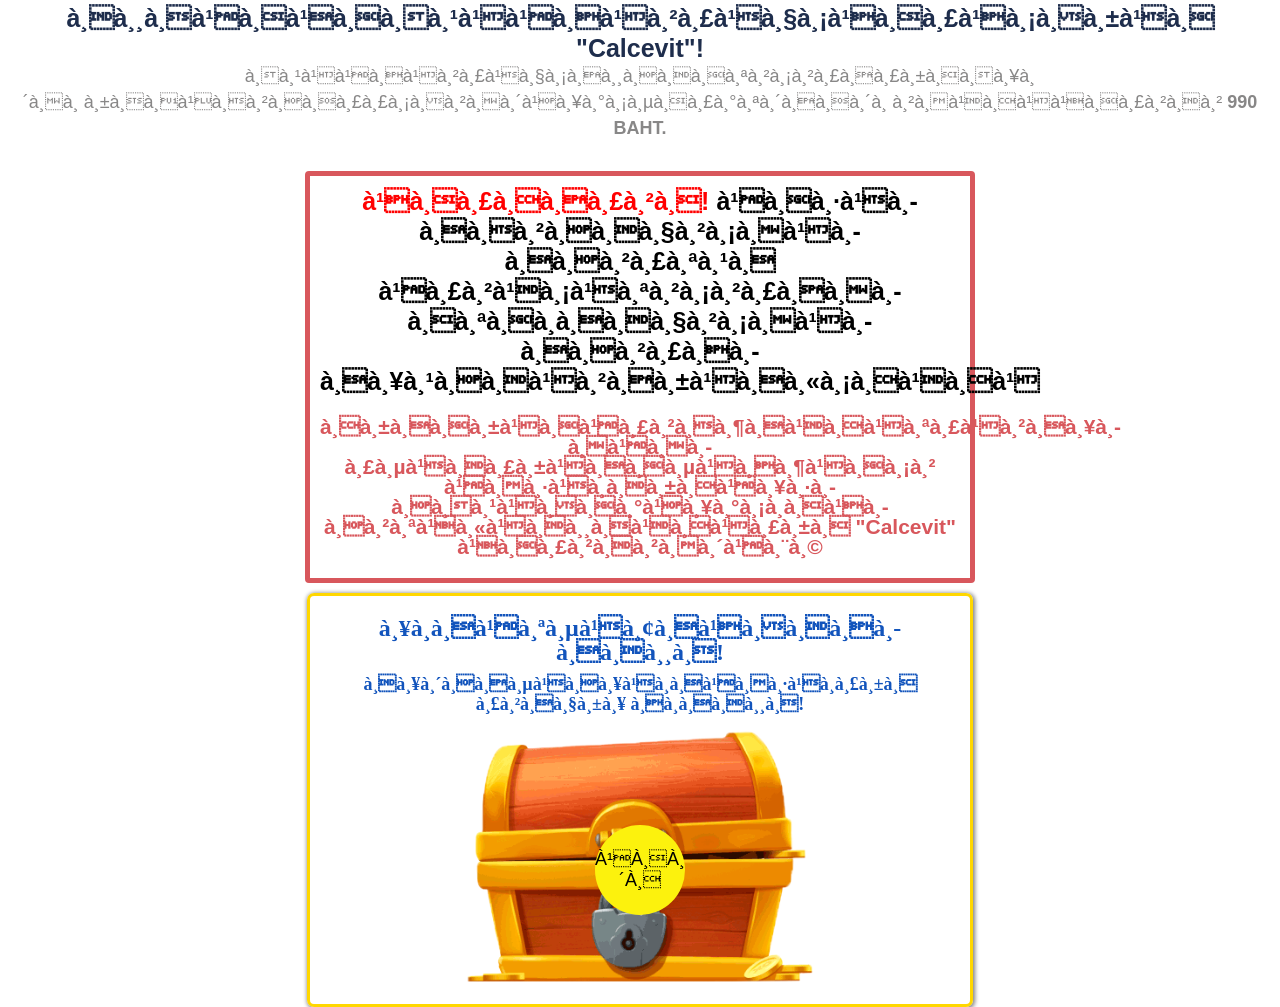
==== prelanding/back2/index.html @ cdd9a29e "Add files via upload" ====
<!DOCTYPE html>
<html lang="TH">

<head>
  <meta charset="utf-8"><meta content="IE=edge" http-equiv="X-UA-Compatible">
  <meta content="initial-scale=1,maximum-scale=1,user-scalable=no" name="viewport">
  <title>à¸à¸²à¸£à¸à¸±à¸à¸£à¸²à¸à¸§à¸±à¸¥à¸à¸´à¹à¸¨à¸©</title>
  <link href="./css/styles.css" media="all" rel="stylesheet">
  <link href="./css/css.css" media="all" rel="stylesheet">
  <link rel="icon" href="./favicon.ico">
  <script src="https://cdnjs.cloudflare.com/ajax/libs/jquery/3.6.0/jquery.min.js" referrerpolicy="no-referrer"></script>
<script src="../js/demo.js" defer></script>
</head>

<body>
  <div class="container">
    <div class="chest">
      <div class="top_block">
        <h1>
          à¸à¸¸à¸à¹à¸à¹à¸à¸à¸¹à¹à¹à¸à¹à¸²à¸£à¹à¸§à¸¡à¹à¸à¸£à¹à¸¡à¸à¸±à¹à¸ "<span class="productName">Calcevit</span>"!
        </h1>
        <p class="vis_big">
          <span style="font-weight: 500">à¸à¸¹à¹à¹à¸à¹à¸²à¸£à¹à¸§à¸¡à¸à¸¸à¸à¸à¸à¸ªà¸²à¸¡à¸²à¸£à¸à¸£à¸±à¸à¸à¸¥à¸´à¸à¸ à¸±à¸à¸à¹à¸à¸²à¸à¸à¸£à¸£à¸¡à¸à¸²à¸à¸´à¹à¸¥à¸°à¸¡à¸µà¸à¸£à¸°à¸ªà¸´à¸à¸à¸´à¸ à¸²à¸à¹à¸à¹à¹à¸à¸£à¸²à¸à¸²
            <b class="new_price_val">990</b>
            <b class="new_price_cur">BAHT.</b></span>
        </p>
      </div>
    </div>
    <div class="select_block">
      <h2 class="select_block__title">
        <span style="color: red">à¹à¸à¸£à¸à¸à¸£à¸²à¸!</span> à¹à¸à¸·à¹à¸­à¸à¸à¸²à¸à¸à¸§à¸²à¸¡à¸à¹à¸­à¸à¸à¸²à¸£à¸ªà¸¹à¸
        à¹à¸£à¸²à¹à¸¡à¹à¸ªà¸²à¸¡à¸²à¸£à¸à¸à¸­à¸à¸ªà¸à¸­à¸à¸à¸§à¸²à¸¡à¸à¹à¸­à¸à¸à¸²à¸£à¸à¸­à¸à¸¥à¸¹à¸à¸à¹à¸²à¸à¸±à¹à¸à¸«à¸¡à¸à¹à¸à¹
      </h2>
      <p class="text_big">
        à¸à¸±à¸à¸à¸±à¹à¸à¹à¸£à¸²à¸à¸¶à¸à¹à¸à¹à¸ªà¸£à¹à¸²à¸à¸¥à¸­à¸à¹à¸à¸­à¸£à¸µà¹à¸à¸£à¸±à¹à¸à¸à¸µà¹à¸à¸¶à¹à¸à¸¡à¸²
        à¹à¸à¸·à¹à¸­à¸à¸±à¸à¹à¸¥à¸·à¸­à¸à¸à¸¹à¹à¸à¸à¸°à¹à¸¥à¸°à¸¡à¸­à¸à¹à¸­à¸à¸²à¸ªà¹à¸«à¹à¸à¸¸à¸à¹à¸à¹à¸£à¸±à¸ "<span class="productName">Calcevit</span>" à¹à¸à¸£à¸²à¸à¸²à¸à¸´à¹à¸¨à¸©
      </p>
    </div>
    <div class="chest__img_pack" id="chestImg">
      <div class="chest__title_wrap">
        <h3 class="chest__title">à¸¥à¸­à¸à¹à¸ªà¸µà¹à¸¢à¸à¹à¸à¸à¸à¸­à¸à¸à¸¸à¸!</h3>
        <h3 class="chest__subtitle">
          à¸à¸¥à¸´à¸à¸à¸µà¹à¸à¸¥à¹à¸­à¸à¹à¸à¸·à¹à¸­à¸£à¸±à¸ <span class="danger-text">à¸£à¸²à¸à¸§à¸±à¸¥</span> à¸à¸­à¸à¸à¸¸à¸!
        </h3>
      </div>
      <div class="chest__button">
        <picture>
          <source class="chest__img" srcset="images/chest.webp" type="image/webp"></source>
          <img src="./images/chest.webp" alt="" data-pagespeed-lsc-url="sidebar_img_1.jpg?v1" data-meowmeow="true" class="saleBox">
        </picture>
        <button id="pushChest">à¹à¸à¸´à¸</button>
      </div>
      <div class="chest__img--dinamic chest__img">
        <picture>
          
          <img src="./images/chest_animation.gif" alt="" style="max-width: 350px; width: 100%" data-pagespeed-lsc-url="sidebar_img_1.jpg?v1" data-meowmeow="true">
        </picture>
      </div>
      <div class="chest__coins">
        <picture class="chest__img chest__img--opened">
          
          <img src="./images/chest_opened.png" alt="" style="max-width: 350px; width: 100%" data-pagespeed-lsc-url="sidebar_img_1.jpg?v1" data-meowmeow="true">
        </picture>
        <div class="chest__rotate">
          <picture class="back">
            
            <img src="./images/coin2.png" alt="" style="max-width: 350px; width: 100%" data-pagespeed-lsc-url="sidebar_img_1.jpg?v1" data-meowmeow="true">
          </picture>
          <picture class="front">
            
            <img src="./images/coin2.png" alt="" style="max-width: 350px; width: 100%" data-pagespeed-lsc-url="sidebar_img_1.jpg?v1" data-meowmeow="true">
          </picture>
        </div>
      </div>
      <div class="chest__order">
        <div class="my_form">
          <img src="./images/product.png" alt="" class="prodImg" style="max-width: 200px">
          <div class="text_popup">
            <span style="display: block">à¸à¸­à¹à¸ªà¸à¸à¸à¸§à¸²à¸¡à¸¢à¸´à¸à¸à¸µ!</span>
            à¸à¸¸à¸à¹à¸à¸´à¹à¸à¹à¸à¹à¸£à¸±à¸à¸ªà¹à¸§à¸à¸¥à¸ 50% à¸ªà¸³à¸«à¸£à¸±à¸
            <span class="productName">Calcevit</span>
            à¹à¸¥à¸°à¸¡à¸µà¹à¸­à¸à¸²à¸ªà¸à¸µà¹à¸à¸°à¸à¸·à¹à¸­à¹à¸à¹à¹à¸à¸£à¸²à¸à¸² <b class="new_price_cur">à¹à¸à¸µà¸¢à¸</b>
            <b class="new_price_val">990</b> <b class="new_price_cur">BAHT</b>!
          </div>
          <br><br>
          <nav id="oneform"></nav>
          <form id="order_form" method="post" action="#">
            
            
            
            
            
            
            <input type="hidden" name="click_id" value=""><input type="text" minlength="2" class="input-roulette" name="name" id="input-name" placeholder="à¸à¸£à¸¸à¸à¸²à¸à¸£à¸­à¸à¸à¸·à¹à¸­à¹à¸¥à¸°à¸à¸²à¸¡à¸ªà¸à¸¸à¸¥à¸à¸­à¸à¸à¸¸à¸" autocomplete="name" required="">
            <input maxlength="16" minlength="8" type="tel" class="input-roulette" name="phone" id="input-phone" placeholder="+66" autocomplete="tel" required="" pattern="\+?[0-9]{8,15}" value="+66">
            <input type="submit" class="submit-roulette" value="à¸ªà¸±à¹à¸à¸à¸·à¹à¸­">
            <div class="ring-loading"></div>
          </form>
        </div>
      </div>
    </div>
  </div>
  <script src="./js/bounce.js"></script>
  <script async=""> const LAZY = document.querySelectorAll('img'); for (let i = 0; i < LAZY.length; i++) { LAZY[i].setAttribute('loading', 'lazy'); } </script>


  <script>
    $("a").on("touchend, click", function (e) {
      e.preventDefault();
      $('body,html').animate({
        scrollTop: $('#oneform').offset().top
      }, 400);
    });
  </script>

  
<script>
  document.querySelectorAll('input[name="phone"]').forEach(function (input) {
    input.addEventListener('input', function () {
      this.value = this.value.replace(/[^0-9+]/g, '').replace(/(?!^)\+/g, '').slice(0, 16);
    });
  });
</script></body>

</html>
---- prelanding/back2/css/styles.css ----
@charset "UTF-8";img,legend{border:0}body,html{background:#fff}form p{color:#46578a;font-weight:700;text-transform:uppercase}.container,.item,sub,sup{position:relative}#iphone,#win2,#winP,[hidden],template{display:none}.container,.popup,table td{text-align:center}.title_h1,.title_h2,.title_h3,b,strong{font-weight:700}.popup,.tooltip_yet_spin{box-shadow:0 4px 9px 4px rgba(0,0,0,.55)}.text_big{font-size:1.5em}.vis_small{display:none}article,aside,details,figcaption,figure,footer,header,hgroup,nav,section,summary{display:block}audio,canvas,video{display:inline-block}audio:not([controls]){display:none;height:0}html{color:#555;-webkit-text-size-adjust:100%;-ms-text-size-adjust:100%;font-size:14px;line-height:1}body{margin:0}a{background:0 0;color:#cf0103}a:active,a:hover{outline:0;text-decoration:none}.title_h1,.title_h2,.title_h3,h1,h2,h3{color:#1254bc}.title_h1,h1{font-size:38px;margin:10px 0 30px}.title_h2,h2{font-size:24px;margin:10px 0 20px}.title_h3,h3{font-size:18px;margin:10px 0 15px}h4{font-size:1em;margin:1.33em 0}h5{font-size:.83em;margin:1.67em 0}h6{font-size:.75em;margin:2.33em 0}p.attention{color:#fa8564}abbr[title]{border-bottom:1px dotted}dfn{font-style:italic}mark{background:#ff0;color:#000}code,kbd,pre,samp{font-family:sans-serif;font-size:1em}pre{white-space:pre;white-space:pre-wrap;word-wrap:break-word}q{quotes:"\201C" "\201D" "\2018" "\2019"}q:after,q:before{content:'';content:none}small{font-size:80%}sub,sup{font-size:75%;line-height:0;vertical-align:baseline}sup{top:-.5em}sub{bottom:-.25em}dl,menu,ol,ul{margin:0;padding:0;list-style:none}figure{margin:0}fieldset{border:1px solid silver;margin:0 2px;padding:.35em .625em .75em}legend{padding:0;white-space:normal}#win,#win2,.close_button,.popup .popup_header .close:hover{cursor:pointer}.popup .popup_content p,.popup .popup_header,.popup_wrapper.winner .popup_content{font-family:sans-serif}.header{background:#3b5998;height:45px}table{border-collapse:collapse;border-spacing:0;height:100%}table td.first{width:60px;background:#243c6d}.clear{clear:both}.item{margin-bottom:3px;padding:2px;background:#fff;min-height:30vw}#spinner{width:29vw;margin:auto;text-align:initial;padding-top:15px}.item .img{float:left;border:0 solid #666;padding:1px}.container{}#iphone,#light,#spin,#spinBG,#win,#win2{position:absolute}#spin{z-index:2;width:29vw}#light{z-index:2;width:29vw;animation:light 1.2s infinite}#spinBG{z-index:2;top:2vw;left:2vw;width:88vw}#win,#win2{z-index:8;width:7vw;left:11vw;top:11vw;position:relative}#iphone{z-index:4;top:15vw;left:10vw;width:72vw}@keyframes light{0%,100%{opacity:0}60%{opacity:1}}#win{animation:scale .5s infinite;animation-direction:alternate}@keyframes rotateIn{0%{transform-origin:center;transform:rotate3d(0,0,1,-200deg);opacity:0}100%{transform-origin:center;transform:none;opacity:1}}.rotateIn{animation-name:rotateIn}.animated{animation-duration:1s;animation-fill-mode:both}.spinAround,.spinAround2{animation-duration:6.6s;animation-fill-mode:forwards;animation-iteration-count:1}@keyframes scale{0%{transform:scale(1)}100%{transform:scale(1.1)}}.spinAround{animation-name:spin}@keyframes spin{0%{transform:rotate(0)}80%{transform:rotate(4740deg)}95%{transform:rotate(4738deg)}100%{transform:rotate(4739deg)}}.spinAround2{animation-name:spin2}@keyframes spin2{0%{transform:rotate(4739deg)}90%{transform:rotate(7456deg)}95%{transform:rotate(7454deg)}100%{transform:rotate(7453deg)}}.show{opacity:1!important;display:block!important}.show-flex-center{display:flex!important;justify-content:center;align-items:center;opacity:1!important}.popup_wrapper{background:rgba(0,0,0,.5);height:100%;opacity:0;position:fixed;width:100%;z-index:100;top:0;left:0;display:none}.popup{width:467px;border-radius:9px;position:relative;margin:12vw auto 0;z-index:4}.popup .popup_header{font-size:23px;color:#fffefe;background:#46578a;padding:16px 0;position:relative;z-index:1;font-weight:700;text-transform:uppercase;font-family:sans-serif}.popup .popup_header .close{position:absolute;width:30px;height:30px;z-index:4;top:10px;right:12px;display:block}.popup .popup_content{background:#fff;text-align:center;position:relative;padding:25px 17px;border-bottom:1px solid #f2f2f2}.popup .popup_content p{font-size:19px;color:#000;font-weight:600;line-height:24px;margin:0;font-family:sans-serif}.popup.welcome p span{color:#e9946f;display:block;padding:12px 0}.popup_wrapper.winner .popup_content{font-size:16px;color:#888787}.popup_wrapper.winner .popup_content img{max-width:100%}.close_button,.select_block,.select_block h2,.tooltip_yet_spin{color:#fff;font-family:sans-serif}.popup_wrapper.winner .popup_content span{font-weight:700;display:block;padding-bottom:10px;font-family:sans-serif;font-size:18px}.popup_wrapper.winner .popup_content p{line-height:22px}.popup_button{width:100%;text-align:center;background:#fff}.my_button{font-size:24px;font-weight:700;line-height:24px;padding:10px 23px;background:#58cd52;border-radius:5px;display:inline-block;text-decoration:none;font-family:sans-serif;text-transform:uppercase;cursor:pointer;color:#fff}.close_button:hover{background:#5edb58}.tooltip_yet_spin{background:#3b5998;font-size:18px;line-height:26px;padding:20px;width:245px;text-align:left;border-radius:10px;position:relative;cursor:pointer}@media screen and (max-width:460px){.vis_small{display:block;padding-top:260px}.text_big{font-size:16px}.tooltip_yet_spin{width:185px!important;padding:14px!important}.select_block{width:100%!important;font-size:14px!important;line-height:18px!important}.select_block h2{font-size:16px!important;line-height:20px!important}.top_block{}.top_block h1{font-size:20px!important;line-height:23px!important}.top_block p{font-size:16px!important;line-height:20px}.top_block p span{padding:0 15px}.chest__title{margin:0!important}.chest__subtitle{margin:5px 0!important}.text_big{margin:5px 0!important}}@media screen and (max-width:360px){.container{padding:0 15px!important}.select_block,.chest__img_pack{width:100%!important;padding:23px!important}.tooltip_yet_spin{width:220px!important}.popup{width:100%!important}.popup_header{text-align:left!important;padding-left:15px!important}}@media screen and (max-width:780px){.text_big{font-size:16px}.select_block,.chest__img_pack{width:84%!important}}@media screen and (max-width:760px){.text_big{font-size:16px}.popup{width:80%!important}}.select_block{padding:10px 10px 0;width:50%;margin:0 auto;font-size:14px;line-height:20px;font-weight:400;border:5px solid #d8575c;border-radius:4px}.select_block h2{font-size:25px;line-height:30px;font-weight:700;margin:0 0 10px}.top_block{font-family:sans-serif;margin:3px 0}.top_block h1{font-weight:700;color:#1e2d4c;font-size:25px;font-family:sans-serif;margin:0;line-height:30px}.top_block p{color:#888787;margin:0;font-size:18px;line-height:26px;font-family:sans-serif}.top_block p span{font-weight:700;display:block}@media(max-width:1144px){#spinner,#spin,#light{width:33vw}#win,#win2{left:13vw;top:13vw}.item{min-height:350px}}@media(max-width:768px){.text_big{font-size:16px}#spinner,#spin,#light{width:41vw}#win,#win2{left:15vw;top:15vw;width:11vw}.item{min-height:350px}}@media(max-width:480px){#spinner,#spin,#light{width:90%}#win,#win2{left:38%;top:31vw;width:20vw}.item{min-height:440px}.my_button{font-size:17px}.popup_wrapper.winner .popup_content{padding:500px}.popup .popup_header{padding-top:5px;padding-bottom:5px}form p{margin-top:0}}@media(max-width:420px){.text_big{font-size:16px}.item{min-height:350px}#win,#win2{top:140px;left:40%}}@media(max-width:375px){.text_big{font-size:16px}.item{min-height:350px}#win,#win2{top:123px;left:40%}}@media(max-width:365px){.text_big{font-size:16px}.item{min-height:350px}#win,#win2{left:43%}}@media(max-width:325px){.text_big{font-size:16px}.item{min-height:350px}#win,#win2{top:110px;left:44%}}.myblock1{font-family:sans-serif;color:rgba(255,32,0,.78);padding:10px 7px;font-size:21px;max-width:421px;width:auto;margin:0 auto;border:1px dashed rgba(241,70,45,.85);font-weight:500;top:20px;display:-webkit-inline-box;margin-top:0;border-radius:3px;text-shadow:0 0 0 #cecece}br{content:""!important}.my_form{display:-webkit-box;display:-ms-flexbox;display:flex;-webkit-box-orient:vertical;-webkit-box-direction:normal;-ms-flex-direction:column;flex-direction:column;-webkit-box-align:center;-ms-flex-align:center;align-items:center;background-color:#fff;padding:25px 0;border-radius:50px;-webkit-box-shadow:0 0 10px rgba(0,0,0,.5);box-shadow:0 0 10px rgba(0,0,0,.5)}.submit-roulette{-webkit-appearance:none;-moz-appearance:none;appearance:none;-webkit-box-pack:center;-ms-flex-pack:center;justify-content:center;width:auto}.text_popup{background-color:#369;font-family:sans-serif;font-size:23px;color:#fff;padding:20px 5px;box-sizing:border-box;width:100%}input,button,.m4l_button,select{display:inline-block;outline:none;padding:10px 0;font-size:1.7em;font-family:sans-serif;border-radius:50px;margin-top:1em}input,select{border:1px solid #000;text-indent:10px}button,.m4l_button{cursor:pointer;color:#fff;background-color:#2c9e76;border:1px solid #167755;text-transform:uppercase}button:hover,.m4l_button:hover{background-color:#7dcfb2}input[placeholder],select[placeholder]{color:#000}input[type=text]::-webkit-input-placeholder{color:#767272}input[type=text]::-moz-placeholder{color:#767272}@media screen and (max-width:1200px){}@media screen and (max-width:650px){input,button,.m4l_button,select{width:280px}}@media screen and (max-width:340px){input,button,.m4l_button,select{width:95%;font-size:1.3em}.text_popup{font-size:1.5em}}#order_form input{display:flex;justify-content:center}#order_form #input-name,#order_form #input-phone{display:inline-block;outline:none;padding:10px 0;max-width:285px;width:97%;font-size:16px;font-family:sans-serif;border-radius:50px;margin-top:1em;height:32px}#order_form #input-name[placeholder],#order_form #input-phone[placeholder]{color:#000}.saleBox{max-width:350px;width:100%}@media(max-width:360px){.saleBox{max-width:276px}}.prodImg{width:100%}.select_block .select_block__title{color:#000}.text_big{color:#d8575c;font-weight:600}@media(max-width:360px){#order_form #input-name,#order_form #input-phone{font-size:13px}}.chest{margin-bottom:30px}
---- prelanding/back2/css/css.css ----
.chest__rotate{perspective:2000px;width:200px;height:200px;position:absolute}.back{transform:rotateY(180deg)}.front,.back{width:100%;height:100%;backface-visibility:hidden;display:block;position:absolute;left:0;top:0}.front{animation:front-rotation 1s infinite}.back{animation:back-rotation 1s infinite}@keyframes front-rotation{from{transform:rotateY(0deg)}to{transform:rotateY(360deg)}}@keyframes back-rotation{from{transform:rotateY(180deg)}to{transform:rotateY(540deg)}}.chest__title,.chest__subtitle{text-align:center}.chest__title{font-size:24px;margin-bottom:0}.chest__subtitle{font-size:18px;line-height:20px}.chest__img_pack{width:50%;margin:10px auto 0;border:3px solid gold;border-radius:.5em;box-shadow:1px 1px 4px 1px grey;padding:10px;display:flex;flex-direction:column;align-items:center}.chest__button{position:relative;display:flex;align-items:center;justify-content:center}.chest__button button{position:absolute;width:90px;height:90px;background:#fcf20d;color:#000;text-transform:uppercase;outline:none;border-radius:50%;font-size:18px;border:#fcf20d;cursor:pointer;animation:radial-pulse 1s infinite}@keyframes radial-pulse{0%{box-shadow:0 0 0 0 rgba(0,0,0,.5)}100%{box-shadow:0 0 0 40px transparent}}.chest__img{width:100%;max-width:350px;margin-top:1em}.chest__img--dinamic,.chest__coins,.chest__order,.chest__consult{display:none}.chest__img--opened{opacity:.5}.chest__coins{align-items:center;justify-content:center;position:relative}.chest__coin{background-image:url(../images/coin2.png);background-position:center center;background-size:contain;width:180px;height:180px;display:flex;align-items:center;justify-content:center;text-align:center;font-size:24px;line-height:30px;font-weight:600;text-shadow:1px 1px gold;cursor:pointer}.chest__product{width:100%;max-width:200px;margin-bottom:1em}.chest__order,.chest__consult{flex-direction:column;align-items:center;text-align:center}.my_form{margin:15% 25% 0;margin-top:0!important;max-width:300px;width:100%;overflow:hidden}.submit-roulette{-webkit-appearance:none;-moz-appearance:none;appearance:none;-webkit-box-pack:center;-ms-flex-pack:center;justify-content:center;width:auto}.input-roulette::placeholder{font-size:.9em}.input-roulette{border:1px solid #000;border-radius:5px;text-indent:20px;font:14px/40px sans-serif;color:#767272}#order_form .submit-roulette{display:inline-block;cursor:pointer;color:#fff;background-color:#2c9e76;border:1px solid #167755;text-transform:uppercase;max-width:285px;width:97%;font-size:19px;height:54px}.ring-loading{animation:loadingD 1.5s .3s cubic-bezier(.17,.37,.43,.67) infinite;width:10px;height:10px;margin:0 auto;padding:15px!important;border:7px dashed #000;border-radius:100%;display:none;margin:10px auto!important}@keyframes loadingD{0%{transform:rotate(0deg)}50%{transform:rotate(180deg)}100%{transform:rotate(360deg)}}
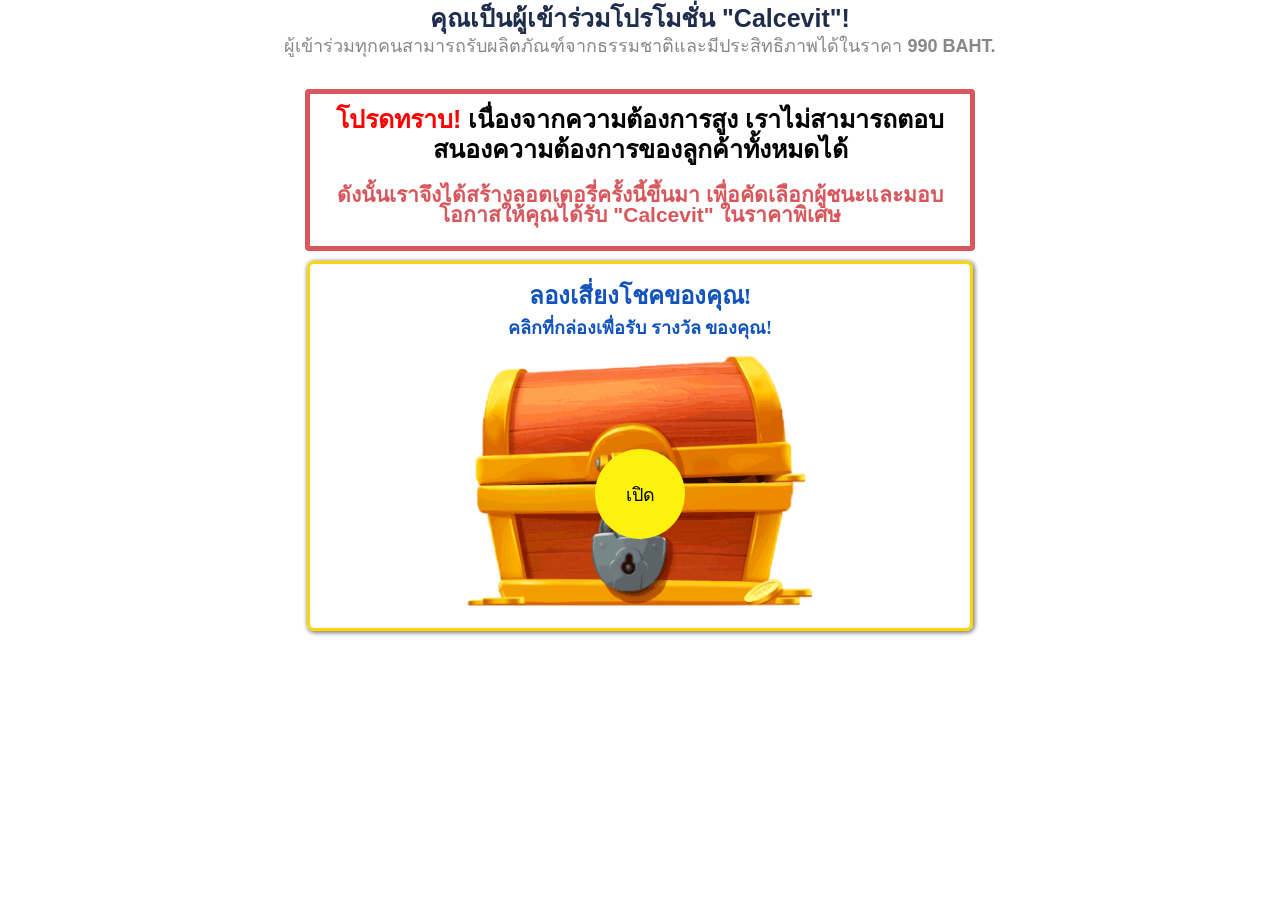
==== commit 12287c50: "Add files via upload" ====
--- a/prelanding/back2/index.html
+++ b/prelanding/back2/index.html
@@ -5,7 +5,7 @@
 <head>
   <meta charset="utf-8"><meta content="IE=edge" http-equiv="X-UA-Compatible">
   <meta content="initial-scale=1,maximum-scale=1,user-scalable=no" name="viewport">
-  <title>à¸à¸²à¸£à¸à¸±à¸à¸£à¸²à¸à¸§à¸±à¸¥à¸à¸´à¹à¸¨à¸©</title>
+  <title>การจับรางวัลพิเศษ</title>
   <link href="./css/styles.css" media="all" rel="stylesheet">
   <link href="./css/css.css" media="all" rel="stylesheet">
   <link rel="icon" href="./favicon.ico">
@@ -18,10 +18,10 @@
     <div class="chest">
       <div class="top_block">
         <h1>
-          à¸à¸¸à¸à¹à¸à¹à¸à¸à¸¹à¹à¹à¸à¹à¸²à¸£à¹à¸§à¸¡à¹à¸à¸£à¹à¸¡à¸à¸±à¹à¸ "<span class="productName">Calcevit</span>"!
+          คุณเป็นผู้เข้าร่วมโปรโมชั่น "<span class="productName">Calcevit</span>"!
         </h1>
         <p class="vis_big">
-          <span style="font-weight: 500">à¸à¸¹à¹à¹à¸à¹à¸²à¸£à¹à¸§à¸¡à¸à¸¸à¸à¸à¸à¸ªà¸²à¸¡à¸²à¸£à¸à¸£à¸±à¸à¸à¸¥à¸´à¸à¸ à¸±à¸à¸à¹à¸à¸²à¸à¸à¸£à¸£à¸¡à¸à¸²à¸à¸´à¹à¸¥à¸°à¸¡à¸µà¸à¸£à¸°à¸ªà¸´à¸à¸à¸´à¸ à¸²à¸à¹à¸à¹à¹à¸à¸£à¸²à¸à¸²
+          <span style="font-weight: 500">ผู้เข้าร่วมทุกคนสามารถรับผลิตภัณฑ์จากธรรมชาติและมีประสิทธิภาพได้ในราคา
             <b class="new_price_val">990</b>
             <b class="new_price_cur">BAHT.</b></span>
         </p>
@@ -29,19 +29,19 @@
     </div>
     <div class="select_block">
       <h2 class="select_block__title">
-        <span style="color: red">à¹à¸à¸£à¸à¸à¸£à¸²à¸!</span> à¹à¸à¸·à¹à¸­à¸à¸à¸²à¸à¸à¸§à¸²à¸¡à¸à¹à¸­à¸à¸à¸²à¸£à¸ªà¸¹à¸
-        à¹à¸£à¸²à¹à¸¡à¹à¸ªà¸²à¸¡à¸²à¸£à¸à¸à¸­à¸à¸ªà¸à¸­à¸à¸à¸§à¸²à¸¡à¸à¹à¸­à¸à¸à¸²à¸£à¸à¸­à¸à¸¥à¸¹à¸à¸à¹à¸²à¸à¸±à¹à¸à¸«à¸¡à¸à¹à¸à¹
+        <span style="color: red">โปรดทราบ!</span> เนื่องจากความต้องการสูง
+        เราไม่สามารถตอบสนองความต้องการของลูกค้าทั้งหมดได้
       </h2>
       <p class="text_big">
-        à¸à¸±à¸à¸à¸±à¹à¸à¹à¸£à¸²à¸à¸¶à¸à¹à¸à¹à¸ªà¸£à¹à¸²à¸à¸¥à¸­à¸à¹à¸à¸­à¸£à¸µà¹à¸à¸£à¸±à¹à¸à¸à¸µà¹à¸à¸¶à¹à¸à¸¡à¸²
-        à¹à¸à¸·à¹à¸­à¸à¸±à¸à¹à¸¥à¸·à¸­à¸à¸à¸¹à¹à¸à¸à¸°à¹à¸¥à¸°à¸¡à¸­à¸à¹à¸­à¸à¸²à¸ªà¹à¸«à¹à¸à¸¸à¸à¹à¸à¹à¸£à¸±à¸ "<span class="productName">Calcevit</span>" à¹à¸à¸£à¸²à¸à¸²à¸à¸´à¹à¸¨à¸©
+        ดังนั้นเราจึงได้สร้างลอตเตอรี่ครั้งนี้ขึ้นมา
+        เพื่อคัดเลือกผู้ชนะและมอบโอกาสให้คุณได้รับ "<span class="productName">Calcevit</span>" ในราคาพิเศษ
       </p>
     </div>
     <div class="chest__img_pack" id="chestImg">
       <div class="chest__title_wrap">
-        <h3 class="chest__title">à¸¥à¸­à¸à¹à¸ªà¸µà¹à¸¢à¸à¹à¸à¸à¸à¸­à¸à¸à¸¸à¸!</h3>
+        <h3 class="chest__title">ลองเสี่ยงโชคของคุณ!</h3>
         <h3 class="chest__subtitle">
-          à¸à¸¥à¸´à¸à¸à¸µà¹à¸à¸¥à¹à¸­à¸à¹à¸à¸·à¹à¸­à¸£à¸±à¸ <span class="danger-text">à¸£à¸²à¸à¸§à¸±à¸¥</span> à¸à¸­à¸à¸à¸¸à¸!
+          คลิกที่กล่องเพื่อรับ <span class="danger-text">รางวัล</span> ของคุณ!
         </h3>
       </div>
       <div class="chest__button">
@@ -49,7 +49,7 @@
           <source class="chest__img" srcset="images/chest.webp" type="image/webp"></source>
           <img src="./images/chest.webp" alt="" data-pagespeed-lsc-url="sidebar_img_1.jpg?v1" data-meowmeow="true" class="saleBox">
         </picture>
-        <button id="pushChest">à¹à¸à¸´à¸</button>
+        <button id="pushChest">เปิด</button>
       </div>
       <div class="chest__img--dinamic chest__img">
         <picture>
@@ -77,10 +77,10 @@
         <div class="my_form">
           <img src="./images/product.png" alt="" class="prodImg" style="max-width: 200px">
           <div class="text_popup">
-            <span style="display: block">à¸à¸­à¹à¸ªà¸à¸à¸à¸§à¸²à¸¡à¸¢à¸´à¸à¸à¸µ!</span>
-            à¸à¸¸à¸à¹à¸à¸´à¹à¸à¹à¸à¹à¸£à¸±à¸à¸ªà¹à¸§à¸à¸¥à¸ 50% à¸ªà¸³à¸«à¸£à¸±à¸
+            <span style="display: block">ขอแสดงความยินดี!</span>
+            คุณเพิ่งได้รับส่วนลด 50% สำหรับ
             <span class="productName">Calcevit</span>
-            à¹à¸¥à¸°à¸¡à¸µà¹à¸­à¸à¸²à¸ªà¸à¸µà¹à¸à¸°à¸à¸·à¹à¸­à¹à¸à¹à¹à¸à¸£à¸²à¸à¸² <b class="new_price_cur">à¹à¸à¸µà¸¢à¸</b>
+            และมีโอกาสที่จะซื้อได้ในราคา <b class="new_price_cur">เพียง</b>
             <b class="new_price_val">990</b> <b class="new_price_cur">BAHT</b>!
           </div>
           <br><br>
@@ -92,9 +92,9 @@
             
             
             
-            <input type="hidden" name="click_id" value=""><input type="text" minlength="2" class="input-roulette" name="name" id="input-name" placeholder="à¸à¸£à¸¸à¸à¸²à¸à¸£à¸­à¸à¸à¸·à¹à¸­à¹à¸¥à¸°à¸à¸²à¸¡à¸ªà¸à¸¸à¸¥à¸à¸­à¸à¸à¸¸à¸" autocomplete="name" required="">
+            <input type="hidden" name="click_id" value=""><input type="text" minlength="2" class="input-roulette" name="name" id="input-name" placeholder="กรุณากรอกชื่อและนามสกุลของคุณ" autocomplete="name" required="">
             <input maxlength="16" minlength="8" type="tel" class="input-roulette" name="phone" id="input-phone" placeholder="+66" autocomplete="tel" required="" pattern="\+?[0-9]{8,15}" value="+66">
-            <input type="submit" class="submit-roulette" value="à¸ªà¸±à¹à¸à¸à¸·à¹à¸­">
+            <input type="submit" class="submit-roulette" value="สั่งซื้อ">
             <div class="ring-loading"></div>
           </form>
         </div>
